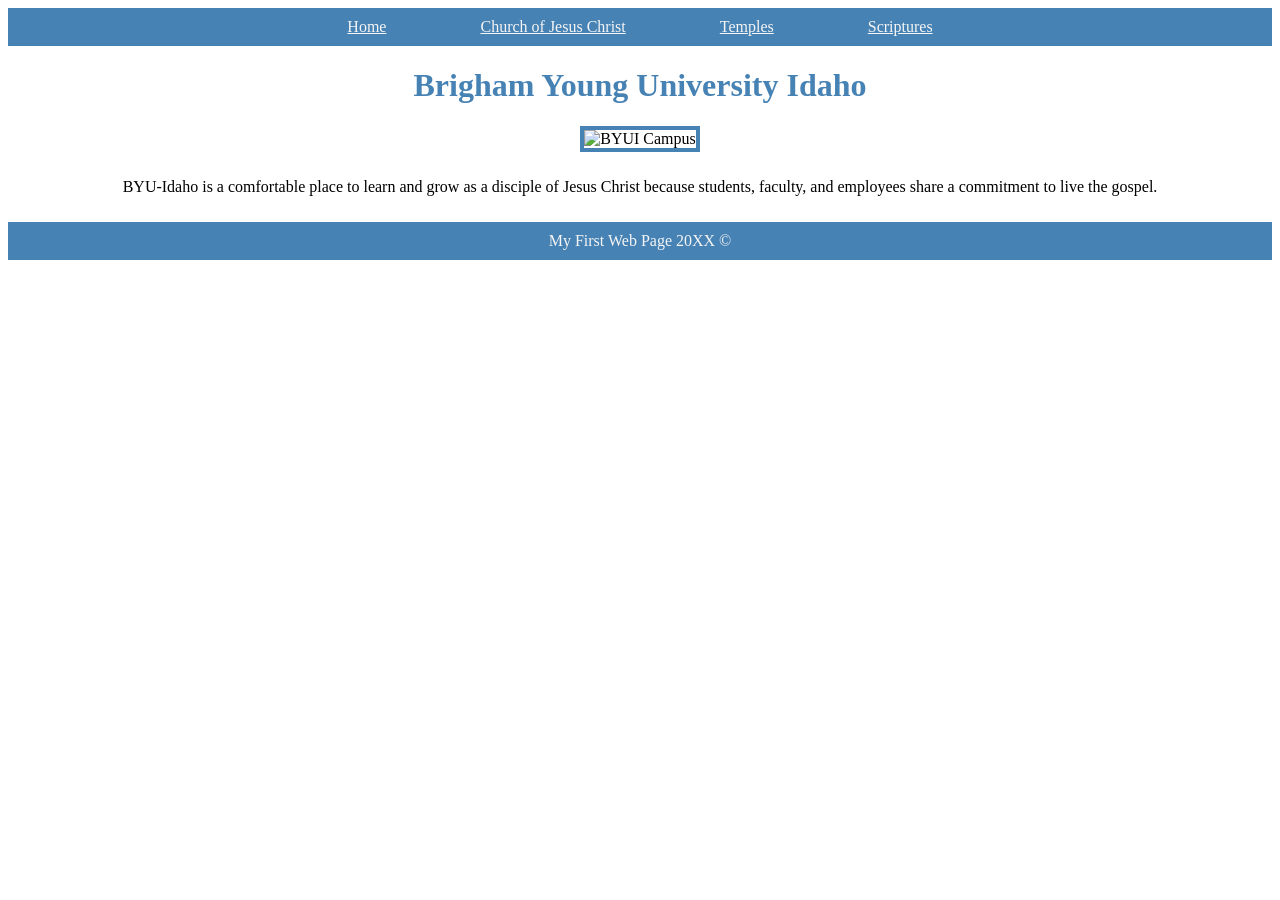
==== HTLM_CSS/projects/wd130/byui/byui.html @ f700329b "site plan added" ====
<!DOCTYPE html>
<html>
  <head>
    <title>BYUI</title>
    <link rel="stylesheet" href="byui-styles.css">
  </head>
  <body>
    <header>
      <nav>
        <a href="byui.html">Home</a>
        <a href="https://www.churchofjesuschrist.org">Church of Jesus Christ</a>
        <a href="https://www.churchofjesuschrist.org/temples">Temples</a>
        <a href="https://www.churchofjesuschrist.org/study/scriptures">Scriptures</a>
      </nav>
    </header>
    <main>
      <h1>Brigham Young University Idaho</h1>
      <img src="https://www.byui.edu/images/service-sites/map-banner.jpg" alt="BYUI Campus" />
      <p>
        BYU-Idaho is a comfortable place to learn and grow as a disciple of
        Jesus Christ because students, faculty, and employees share a commitment
        to live the gospel.
      </p>
    </main>
    <footer>
      <p>My First Web Page 20XX &copy</p>
    </footer>
  </body>
</html>
---- HTLM_CSS/projects/wd130/byui/byui-styles.css ----
body {
    text-align: center;
}

nav {
    background-color: steelblue;
    padding: 10px;
}
a {
    color: whitesmoke;
    margin: 45px;   
}
h1{
    color: steelblue;
}

img{
    width: 800px;
    border: 4px solid steelblue;
}
p {
    padding: 10px;
}
footer{
    background-color: steelblue;
    color: whitesmoke;
}
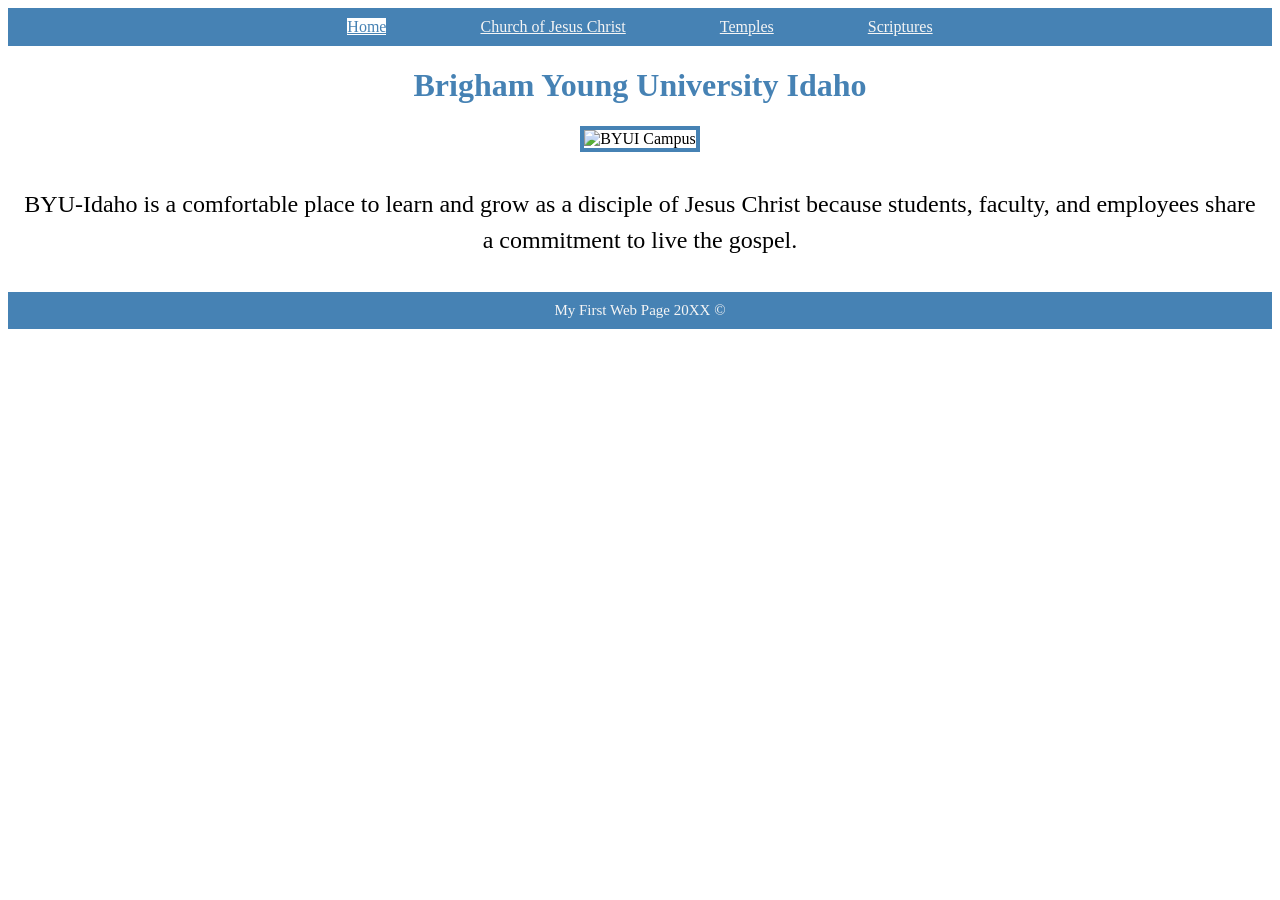
==== commit aa1a1f40: "Update1.1" ====
--- a/HTLM_CSS/projects/wd130/byui/byui.html
+++ b/HTLM_CSS/projects/wd130/byui/byui.html
@@ -7,7 +7,7 @@
   <body>
     <header>
       <nav>
-        <a href="byui.html">Home</a>
+        <a id="active" href="byui.html">Home</a>
         <a href="https://www.churchofjesuschrist.org">Church of Jesus Christ</a>
         <a href="https://www.churchofjesuschrist.org/temples">Temples</a>
         <a href="https://www.churchofjesuschrist.org/study/scriptures">Scriptures</a>
@@ -16,7 +16,7 @@
     <main>
       <h1>Brigham Young University Idaho</h1>
       <img src="https://www.byui.edu/images/service-sites/map-banner.jpg" alt="BYUI Campus" />
-      <p>
+      <p class = "main-para">
         BYU-Idaho is a comfortable place to learn and grow as a disciple of
         Jesus Christ because students, faculty, and employees share a commitment
         to live the gospel.
--- a/HTLM_CSS/projects/wd130/byui/byui-styles.css
+++ b/HTLM_CSS/projects/wd130/byui/byui-styles.css
@@ -20,8 +20,17 @@
 }
 p {
     padding: 10px;
+    font-size: 15px;
 }
 footer{
     background-color: steelblue;
     color: whitesmoke;
+}
+.main-para{
+    font-size: 1.5em;
+    line-height:1.5em;
+}
+#active{
+    background-color: white;
+    color: steelblue;
 }
